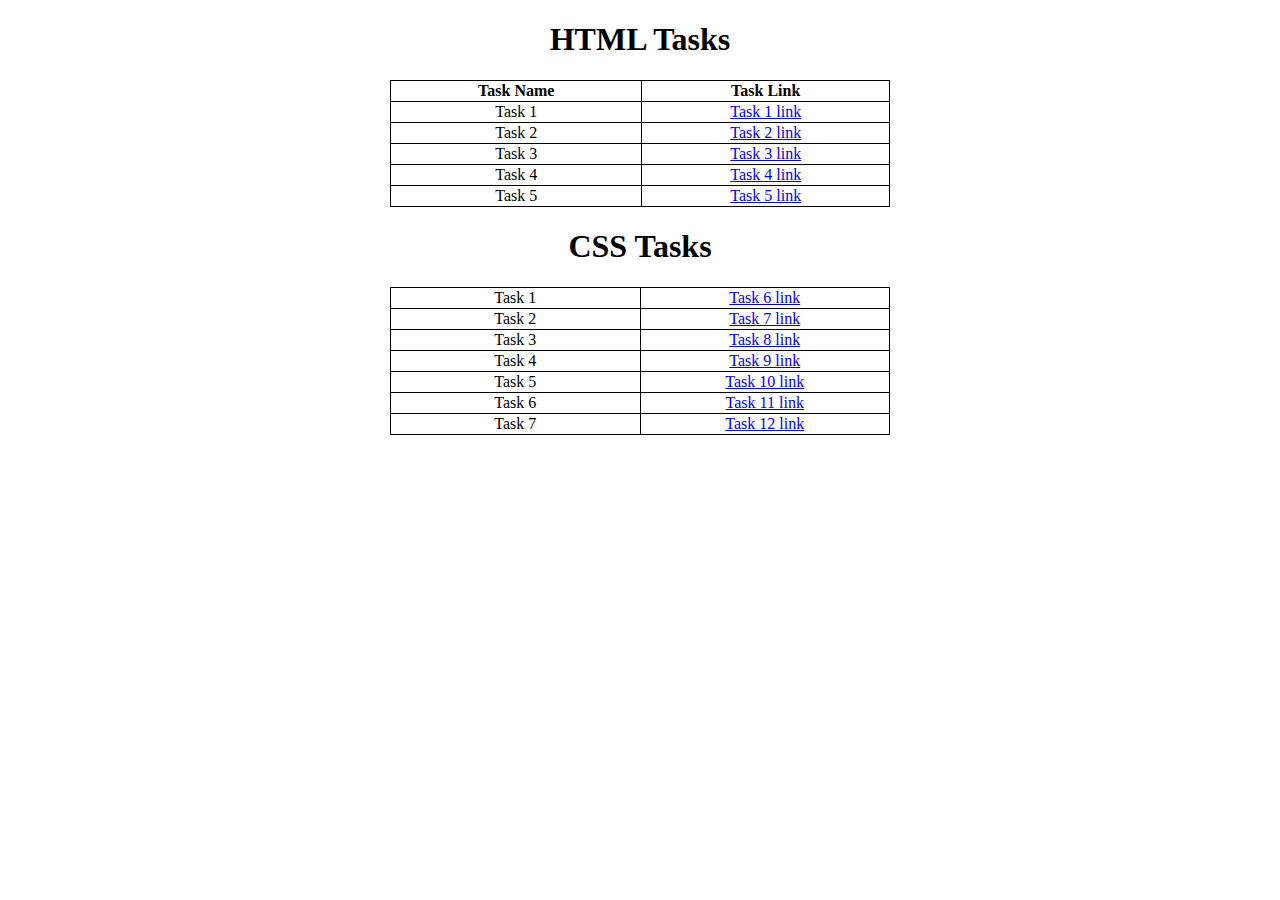
==== index.html @ 9b0a8426 "Add files via upload" ====
<!DOCTYPE html>
<html>
    <head>
        <style>
            h1
            {
                text-align: center;
            }
            table,
            tr,
            td,
            th
            {
                border: 1px solid black;
                border-collapse:collapse;
                width:500px;
                text-align:center;
            }
            table
            {
                margin-left: auto;
                margin-right: auto;
            }
        </style>
        <body>
         <table>
            <tr>
                <th>Task Name</th>
                <th>Task Link</th>
            </tr>
            <tr>
                <h1>HTML Tasks</h1>
                <td>Task 1</td>
                <td><a href="task1.html">Task 1 link</a></td>
                </tr>
                <tr>
                    <td>Task 2</td>
                    <td><a href="task2.html">Task 2 link</a></td>  
                </tr>
                <tr>
                    <td>Task 3</td>
                    <td><a href="task3.html">Task 3 link</a></td>  
                </tr>
                <tr>
                    <td>Task 4</td>
                    <td><a href="task4.html">Task 4 link</a></td>  
                </tr>
                <tr>
                    <td>Task 5</td>
                    <td><a href="task5.html">Task 5 link</a></td>  
                </tr>
            </table>
            <h1>CSS Tasks</h1>
            <table>
            <tr> 
            <td>Task 1</td>
            <td><a href="css_task_1.html">Task 6 link</a></td>
            </tr>
            <tr>
                <td>Task 2</td>
                <td><a href="css_task_2.html">Task 7 link</a></td>  
            </tr>
            <tr>
                <td>Task 3</td>
                <td><a href="css_task_3.html">Task 8 link</a></td>  
            </tr>
            <tr>
                <td>Task 4</td>
                <td><a href="css_task_4.html">Task 9 link</a></td>  
            </tr>  
            <tr>
                <td>Task 5</td>
                <td><a href="css_task_5.html">Task 10 link</a></td>  
            </tr> 
            <tr>
                <td>Task 6</td>
                <td><a href="css_task_6.html">Task 11 link</a></td>  
            </tr> 
            <tr>
                <td>Task 7</td>
                <td><a href="css_task_7.html">Task 12 link</a></td>  
            </tr> 
        </table>
    </body>
</head>
</html>
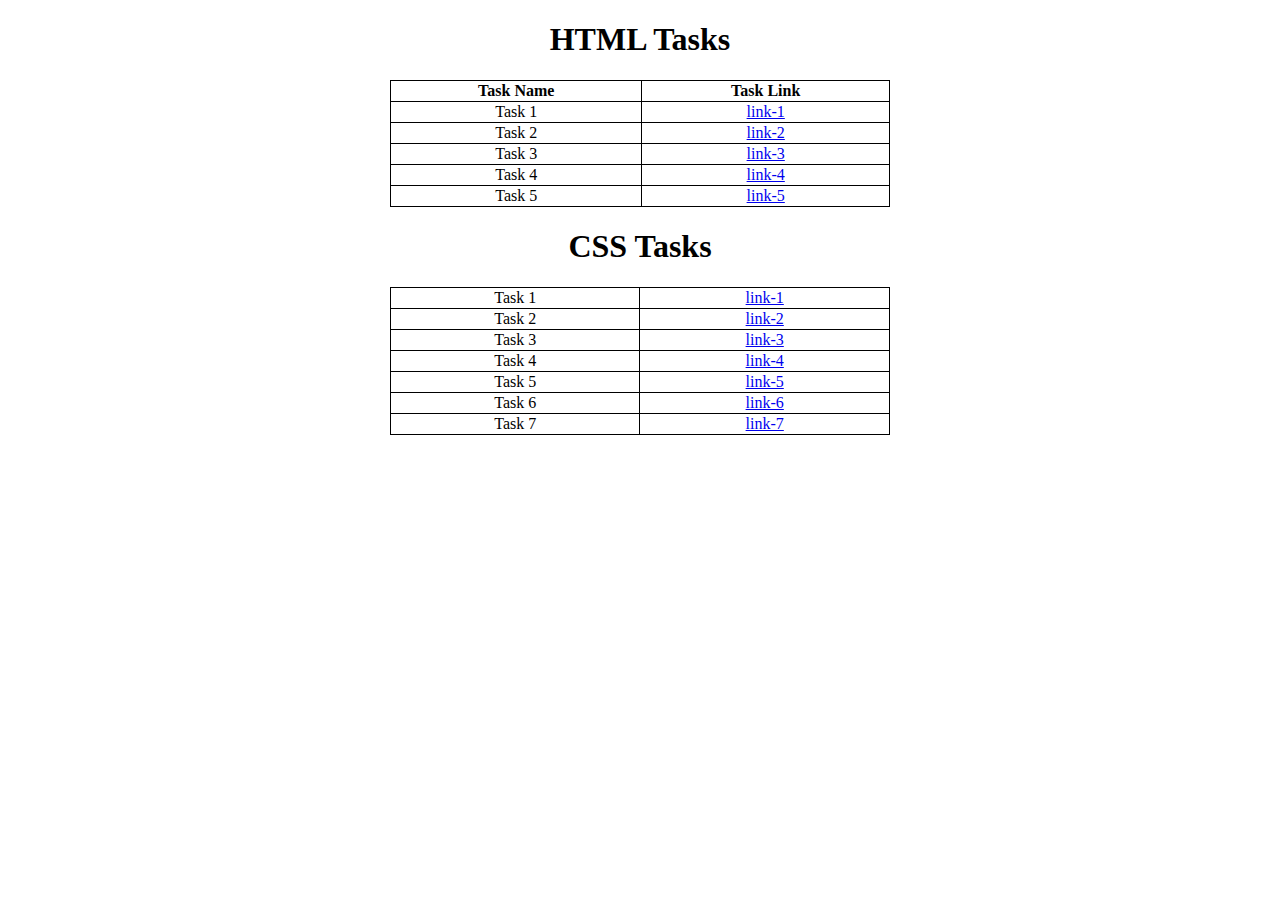
==== commit cac465f1: "Add files via upload" ====
--- a/index.html
+++ b/index.html
@@ -32,54 +32,54 @@
             <tr>
                 <h1>HTML Tasks</h1>
                 <td>Task 1</td>
-                <td><a href="task1.html">Task 1 link</a></td>
+                <td><a href="task1.html">link-1</a></td>
                 </tr>
                 <tr>
                     <td>Task 2</td>
-                    <td><a href="task2.html">Task 2 link</a></td>  
+                    <td><a href="task2.html">link-2</a></td>  
                 </tr>
                 <tr>
                     <td>Task 3</td>
-                    <td><a href="task3.html">Task 3 link</a></td>  
+                    <td><a href="task3.html">link-3</a></td>  
                 </tr>
                 <tr>
                     <td>Task 4</td>
-                    <td><a href="task4.html">Task 4 link</a></td>  
+                    <td><a href="task4.html">link-4</a></td>  
                 </tr>
                 <tr>
                     <td>Task 5</td>
-                    <td><a href="task5.html">Task 5 link</a></td>  
+                    <td><a href="task5.html">link-5</a></td>  
                 </tr>
             </table>
             <h1>CSS Tasks</h1>
             <table>
             <tr> 
             <td>Task 1</td>
-            <td><a href="css_task_1.html">Task 6 link</a></td>
+            <td><a href="css_task_1.html">link-1</a></td>
             </tr>
             <tr>
                 <td>Task 2</td>
-                <td><a href="css_task_2.html">Task 7 link</a></td>  
+                <td><a href="css_task_2.html">link-2</a></td>  
             </tr>
             <tr>
                 <td>Task 3</td>
-                <td><a href="css_task_3.html">Task 8 link</a></td>  
+                <td><a href="css_task_3.html">link-3</a></td>  
             </tr>
             <tr>
                 <td>Task 4</td>
-                <td><a href="css_task_4.html">Task 9 link</a></td>  
+                <td><a href="css_task_4.html">link-4</a></td>  
             </tr>  
             <tr>
                 <td>Task 5</td>
-                <td><a href="css_task_5.html">Task 10 link</a></td>  
+                <td><a href="css_task_5.html">link-5</a></td>  
             </tr> 
             <tr>
                 <td>Task 6</td>
-                <td><a href="css_task_6.html">Task 11 link</a></td>  
+                <td><a href="css_task_6.html">link-6</a></td>  
             </tr> 
             <tr>
                 <td>Task 7</td>
-                <td><a href="css_task_7.html">Task 12 link</a></td>  
+                <td><a href="css_task_7.html">link-7</a></td>  
             </tr> 
         </table>
     </body>
